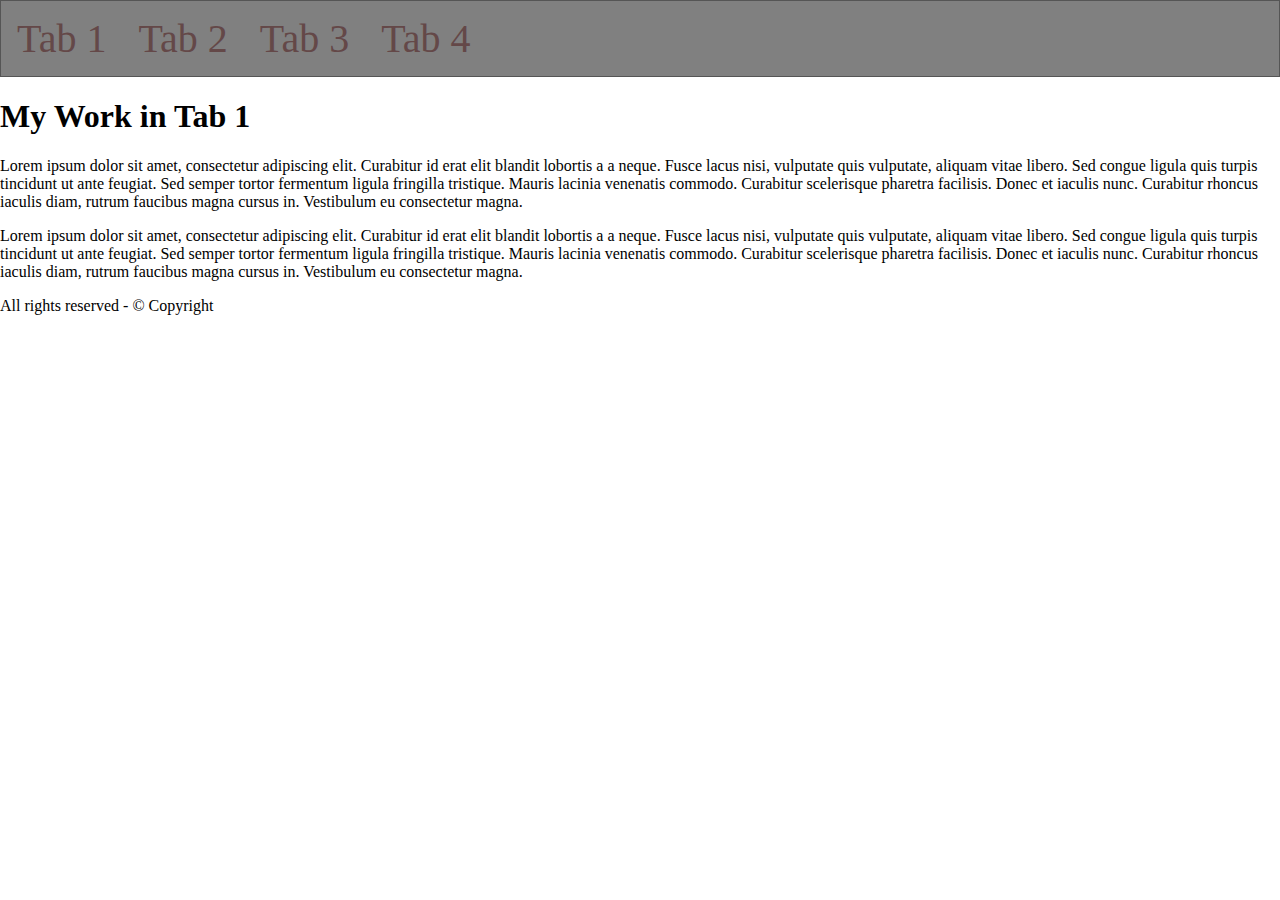
==== Standard Website/tab1.html @ 2c568944 "Add files via upload" ====
<!DOCTYPE html>
<!--Defines the coding language used-->
<html lang="en">
    <!--Defines what speaking/reading language used, in this case english-->
<head>
    <title>Tab 1</title>
    <!-- The title of the website, used on the tab-->
    <meta charset="utf-8" />
    <!--Defines what characters can be used on the website-->
    <link href="navigation.css" rel="stylesheet" type="text/css" />
    <!-- Allows the site to take code from navigation.css and use it here-->
</head>
<body class="bodystyling">
    <nav class="mainmenu">
        <ul class="navbar">
            <li><a href="tab1.html">Tab 1</a></li>
            <li><a href="tab2.html">Tab 2</a></li>
            <li><a href="tab3.html">Tab 3</a></li>
            <li><a href="tab4.html">Tab 4</a></li>
        </ul>
        <!--This is an unordered list (no numbers)-->
    </nav>
    <!--nav helps organise lists that have clickable links, it's specifically made to be used for navigation menus-->
<header class="header">
        <h1>My Work in Tab 1</h1>
</header>
<div class="wrapper">
<p> Lorem ipsum dolor sit amet, consectetur adipiscing elit. Curabitur 
id erat elit blandit lobortis a a neque. Fusce lacus nisi, vulputate 
quis vulputate, aliquam vitae libero. Sed congue ligula quis turpis 
tincidunt ut ante feugiat. Sed semper tortor fermentum ligula fringilla 
tristique. Mauris lacinia venenatis commodo. Curabitur scelerisque 
pharetra facilisis. Donec et iaculis nunc. Curabitur rhoncus iaculis 
diam, rutrum faucibus magna cursus in. Vestibulum eu consectetur magna. 
</p>
 <p> Lorem ipsum dolor sit amet, consectetur adipiscing elit. Curabitur 
id erat elit blandit lobortis a a neque. Fusce lacus nisi, vulputate 
quis vulputate, aliquam vitae libero. Sed congue ligula quis turpis 
tincidunt ut ante feugiat. Sed semper tortor fermentum ligula fringilla 
tristique. Mauris lacinia venenatis commodo. Curabitur scelerisque 
pharetra facilisis. Donec et iaculis nunc. Curabitur rhoncus iaculis 
diam, rutrum faucibus magna cursus in. Vestibulum eu consectetur magna. 
</p>
<!--The p tag is just text, but this specifically is placeholder text that is in latin-->
</div>
<!-- Only one div, but header does about the same thing so you can say 2
Divs can be sorted in whichever way you want and act as sort of a group upp for text and images, you can have different types of text and sort them with one line of code instead of doing it all seperatively-->
 <footer class="footer">
 <p>All rights reserved - &#169; Copyright</p>
 <!--&#169 is the copyright symbol-->
 </footer>
</body>
<!--All the classes are different css scripts-->
</html>
---- Standard Website/navigation.css ----
body{
    margin: 0;
    padding: 0;
}
.navbar {
    list-style-type: none;
    margin: 0;
    padding: 0;
    background-color: gray;
    width: 100;
    overflow: hidden;
    border: 1px solid#555;
}
.navbar li {
    float: left;
    /*Makes the list go into the left corner*/
    text-align: center;
    /*makes the text centered from the float point (which is now left)*/
}
.navbar a {
    display:block;
    color: rgb(100, 72, 72);
    padding: 14px 16px;
    text-decoration: none;
    font-size: 40px;
    /*this all makes the clickable text turn into clickable blocks*/
}

.navbar li a:hover{
background-color: rgb(0, 0, 0);
color: rgb(236, 208, 208);
/*background colour is the colour of the boxes, while color is the colour of the text*/
}

.bodystyling{
    background-image: url(https://media.istockphoto.com/vectors/blurred-gradiant-mesh-background-vector-id1126426945?k=20&m=1126426945&s=612x612&w=0&h=fqeV9K-dM8C-uQU-tq2QYlRVCMzLY0zUhTDoeXc7uC4=);
    background-size: cover;
    background-repeat: no-repeat;
    
}

.bodystyling2{
    background-image: url(https://cdn.natmat.se/content/shopimages/large/93045-209712440000008917.jpg);
    background-size: 60%;
    background-repeat: no-repeat;
    background-position: top;
}

.bodystyling3{
    background-image: url(https://c.tenor.com/ynpNT3owqZwAAAAC/flashbang.gif);
    background-size: cover;
    background-repeat: no-repeat;
    background-position: top;
}

.bodystyling4{
    background-image: url(https://www.citygross.se/images/products/1006485_2020-03-09.jpg);
    background-size: cover;
    background-repeat: no-repeat;
    background-position: top;
}
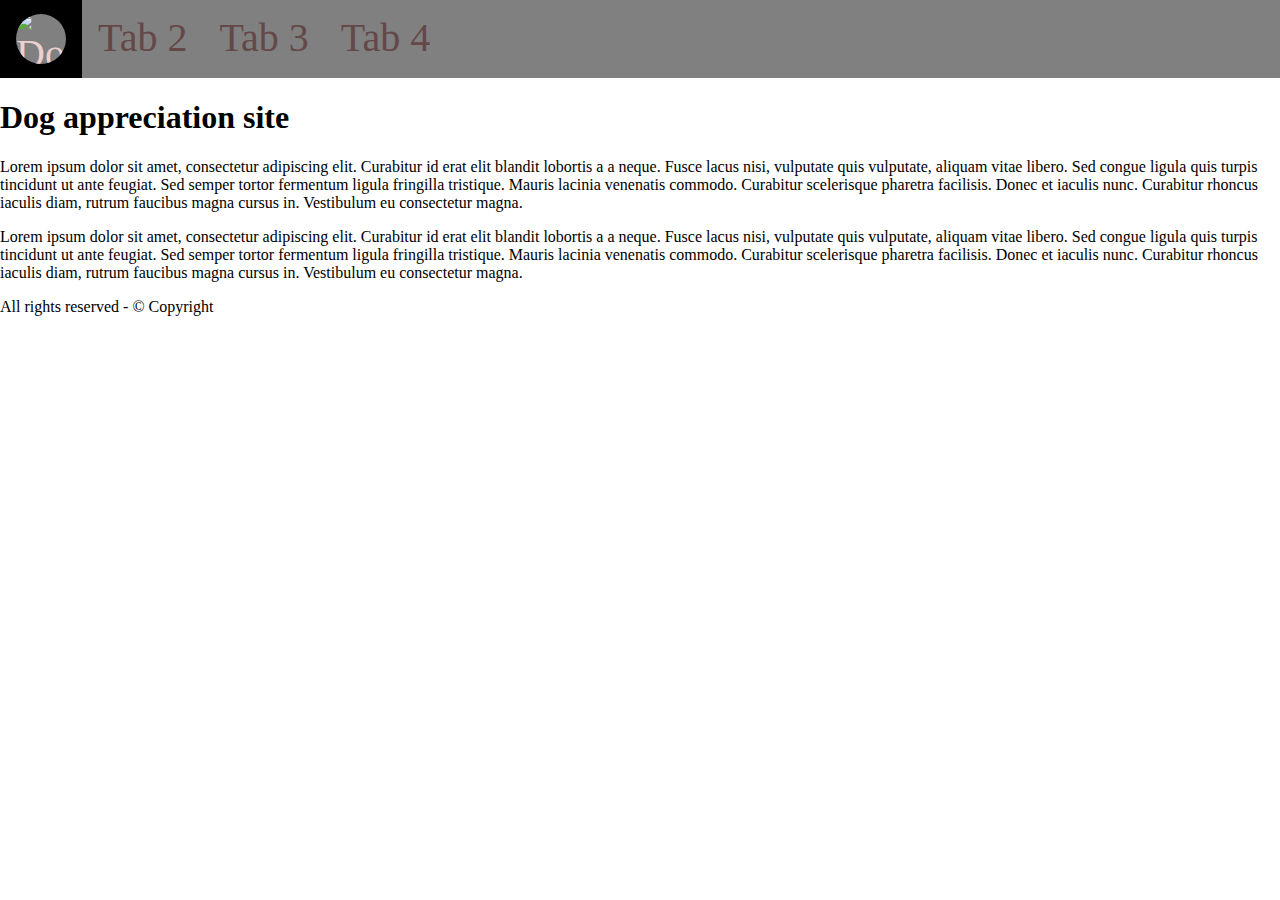
==== commit f8fd5281: "Update tab1.html" ====
--- a/Standard Website/tab1.html
+++ b/Standard Website/tab1.html
@@ -12,17 +12,31 @@
 </head>
 <body class="bodystyling">
     <nav class="mainmenu">
+       
         <ul class="navbar">
-            <li><a href="tab1.html">Tab 1</a></li>
+
+            <li><a class="navbar" href="tab1.html">
+        <div class="logoimage">
+            <img 
+             src="https://cdn.discordapp.com/attachments/509375219476070417/968093914433224704/96-961659_stan-dog-head-png.png" 
+            alt="Dog" 
+            class="navbar" width="50" height="50"
+            >
+        </div>
+</a> </li>
             <li><a href="tab2.html">Tab 2</a></li>
             <li><a href="tab3.html">Tab 3</a></li>
             <li><a href="tab4.html">Tab 4</a></li>
         </ul>
-        <!--This is an unordered list (no numbers)-->
+        <!--This is an unordered list (no numbers)--> 
+        
     </nav>
     <!--nav helps organise lists that have clickable links, it's specifically made to be used for navigation menus-->
-<header class="header">
-        <h1>My Work in Tab 1</h1>
+
+  
+
+    <header class="header">
+        <h1>Dog appreciation site</h1>
 </header>
 <div class="wrapper">
 <p> Lorem ipsum dolor sit amet, consectetur adipiscing elit. Curabitur 
@@ -51,4 +65,4 @@
  </footer>
 </body>
 <!--All the classes are different css scripts-->
-</html>+</html>
--- a/Standard Website/navigation.css
+++ b/Standard Website/navigation.css
@@ -9,7 +9,7 @@
     background-color: gray;
     width: 100;
     overflow: hidden;
-    border: 1px solid#555;
+    border: 0px solid#555;
 }
 .navbar li {
     float: left;
@@ -31,6 +31,13 @@
 color: rgb(236, 208, 208);
 /*background colour is the colour of the boxes, while color is the colour of the text*/
 }
+
+.logoimage {
+        width: 50px;
+        height: 50px;
+        border-radius: 50%;
+        overflow: hidden;
+  }
 
 .bodystyling{
     background-image: url(https://media.istockphoto.com/vectors/blurred-gradiant-mesh-background-vector-id1126426945?k=20&m=1126426945&s=612x612&w=0&h=fqeV9K-dM8C-uQU-tq2QYlRVCMzLY0zUhTDoeXc7uC4=);
@@ -58,4 +65,4 @@
     background-size: cover;
     background-repeat: no-repeat;
     background-position: top;
-}+}
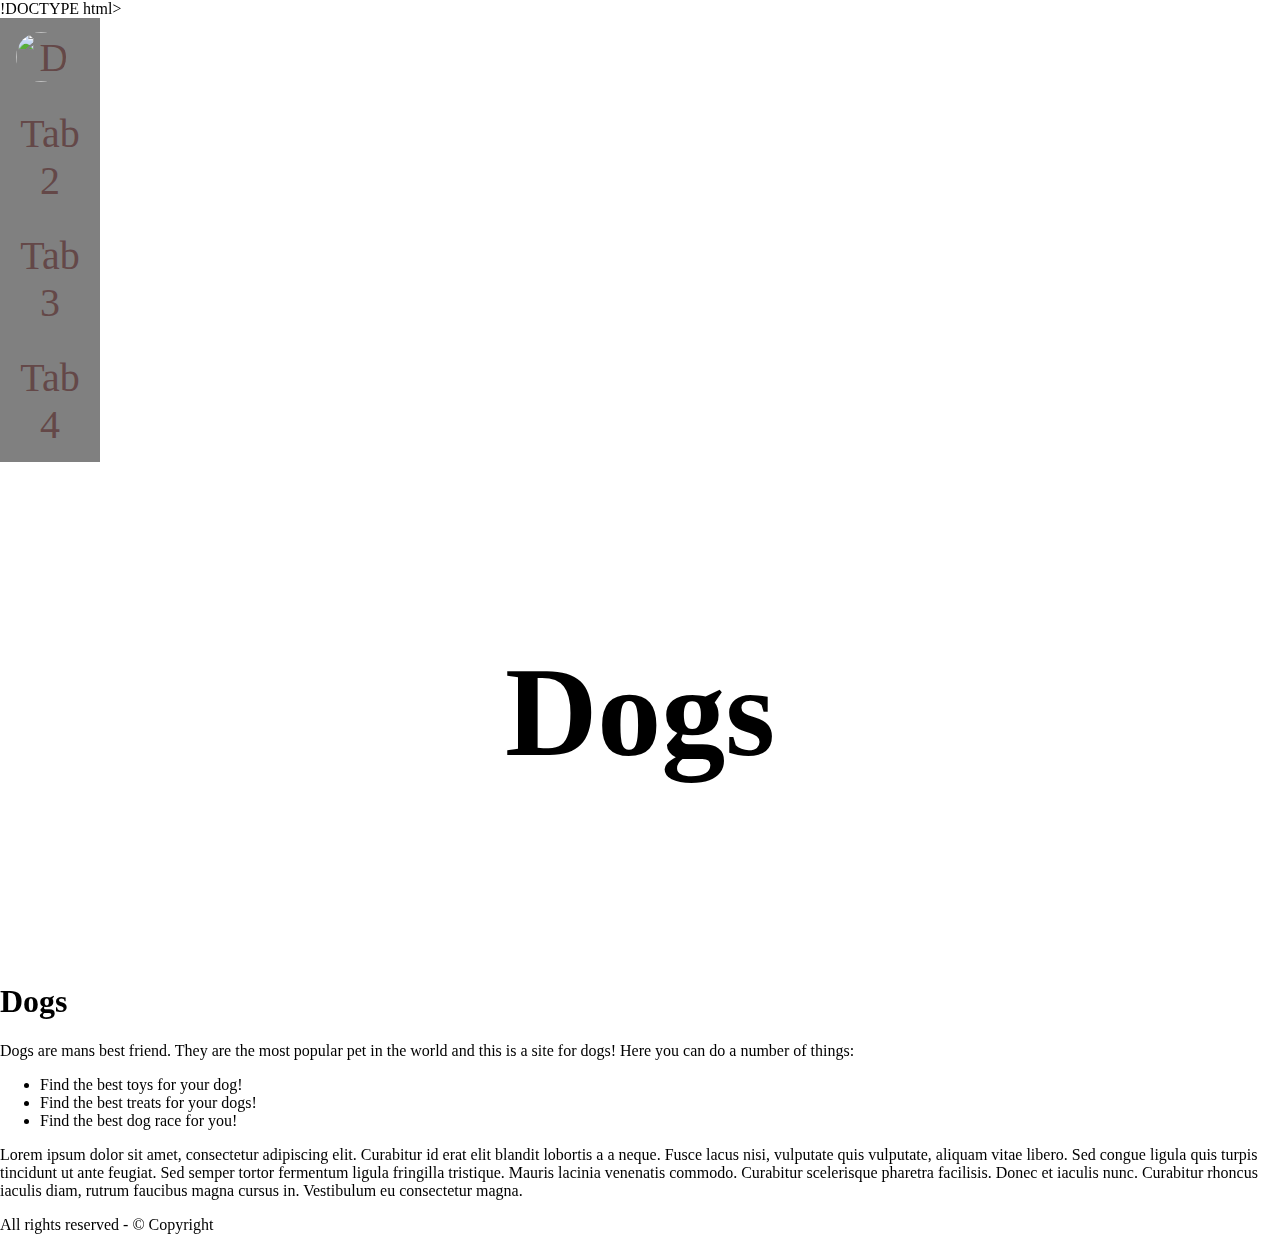
==== commit 0bd6a5ca: "Update tab1.html" ====
--- a/Standard Website/tab1.html
+++ b/Standard Website/tab1.html
@@ -1,9 +1,9 @@
-<!DOCTYPE html>
+!DOCTYPE html>
 <!--Defines the coding language used-->
 <html lang="en">
     <!--Defines what speaking/reading language used, in this case english-->
 <head>
-    <title>Tab 1</title>
+    <title>Dog appreciation site</title>
     <!-- The title of the website, used on the tab-->
     <meta charset="utf-8" />
     <!--Defines what characters can be used on the website-->
@@ -36,17 +36,21 @@
   
 
     <header class="header">
-        <h1>Dog appreciation site</h1>
+        <div class="image-container">
+            <div class="text">Dogs</div>
+        </div>
+        <h1>Dogs</h1>
 </header>
 <div class="wrapper">
-<p> Lorem ipsum dolor sit amet, consectetur adipiscing elit. Curabitur 
-id erat elit blandit lobortis a a neque. Fusce lacus nisi, vulputate 
-quis vulputate, aliquam vitae libero. Sed congue ligula quis turpis 
-tincidunt ut ante feugiat. Sed semper tortor fermentum ligula fringilla 
-tristique. Mauris lacinia venenatis commodo. Curabitur scelerisque 
-pharetra facilisis. Donec et iaculis nunc. Curabitur rhoncus iaculis 
-diam, rutrum faucibus magna cursus in. Vestibulum eu consectetur magna. 
+<p> Dogs are mans best friend. They are the most popular pet in the world and this is a site for dogs! 
+    Here you can do a number of things:
 </p>
+
+<ul>
+    <li>Find the best toys for your dog!</li>
+    <li>Find the best treats for your dogs!</li>
+    <li>Find the best dog race for you!</li>
+</ul>
  <p> Lorem ipsum dolor sit amet, consectetur adipiscing elit. Curabitur 
 id erat elit blandit lobortis a a neque. Fusce lacus nisi, vulputate 
 quis vulputate, aliquam vitae libero. Sed congue ligula quis turpis 
--- a/Standard Website/navigation.css
+++ b/Standard Website/navigation.css
@@ -39,10 +39,50 @@
         overflow: hidden;
   }
 
+
+
+.parallax {
+    /* The image used */
+    background-image: url("https://static01.nyt.com/images/2022/05/10/science/28DOGS-BEHAVIOR1/28DOGS-BEHAVIOR1-videoSixteenByNine3000.jpg");
+  
+    min-height: 500px;
+  
+    /* Create the parallax scrolling effect */
+    background-attachment: fixed;
+    background-position: center;
+    background-repeat: no-repeat;
+    background-size: cover;
+
+  }
+
+  .image-container {
+        background-image: url("https://www.pawesome.net/wp-content/uploads/2020/05/dog-breeds-collage1.jpg");
+        background-size: cover;
+        position: relative; /* Needed to position the cutout text in the middle of the image */
+        height: 500px; /* Some height */
+  }
+  
+  .text {
+    background-color: rgb(255, 255, 255);
+    color: rgb(0, 0, 0);
+    font-size: 10vw; /* Responsive font size */
+    font-weight: bold;
+    margin: 0 auto; /* Center the text container */
+    padding: 10px;
+    width: 50%;
+    text-align: center; /* Center text */
+    position: absolute; /* Position text */
+    top: 50%; /* Position text in the middle */
+    left: 50%; /* Position text in the middle */
+    transform: translate(-50%, -50%); /* Position text in the middle */
+    mix-blend-mode: screen; /* This makes the cutout text possible */
+    background-attachment: fixed;
+  }
+  
+
 .bodystyling{
-    background-image: url(https://media.istockphoto.com/vectors/blurred-gradiant-mesh-background-vector-id1126426945?k=20&m=1126426945&s=612x612&w=0&h=fqeV9K-dM8C-uQU-tq2QYlRVCMzLY0zUhTDoeXc7uC4=);
+    background-image: url(https://media.istockphoto.com/photos/white-paper-background-picture-id1040425512?b=1&k=20&m=1040425512&s=170667a&w=0&h=mo6rWtHjzwQCJuwcBjRBzPuSzvZ-iDWqpAHDDrXETOg=);
     background-size: cover;
-    background-repeat: no-repeat;
     
 }
 
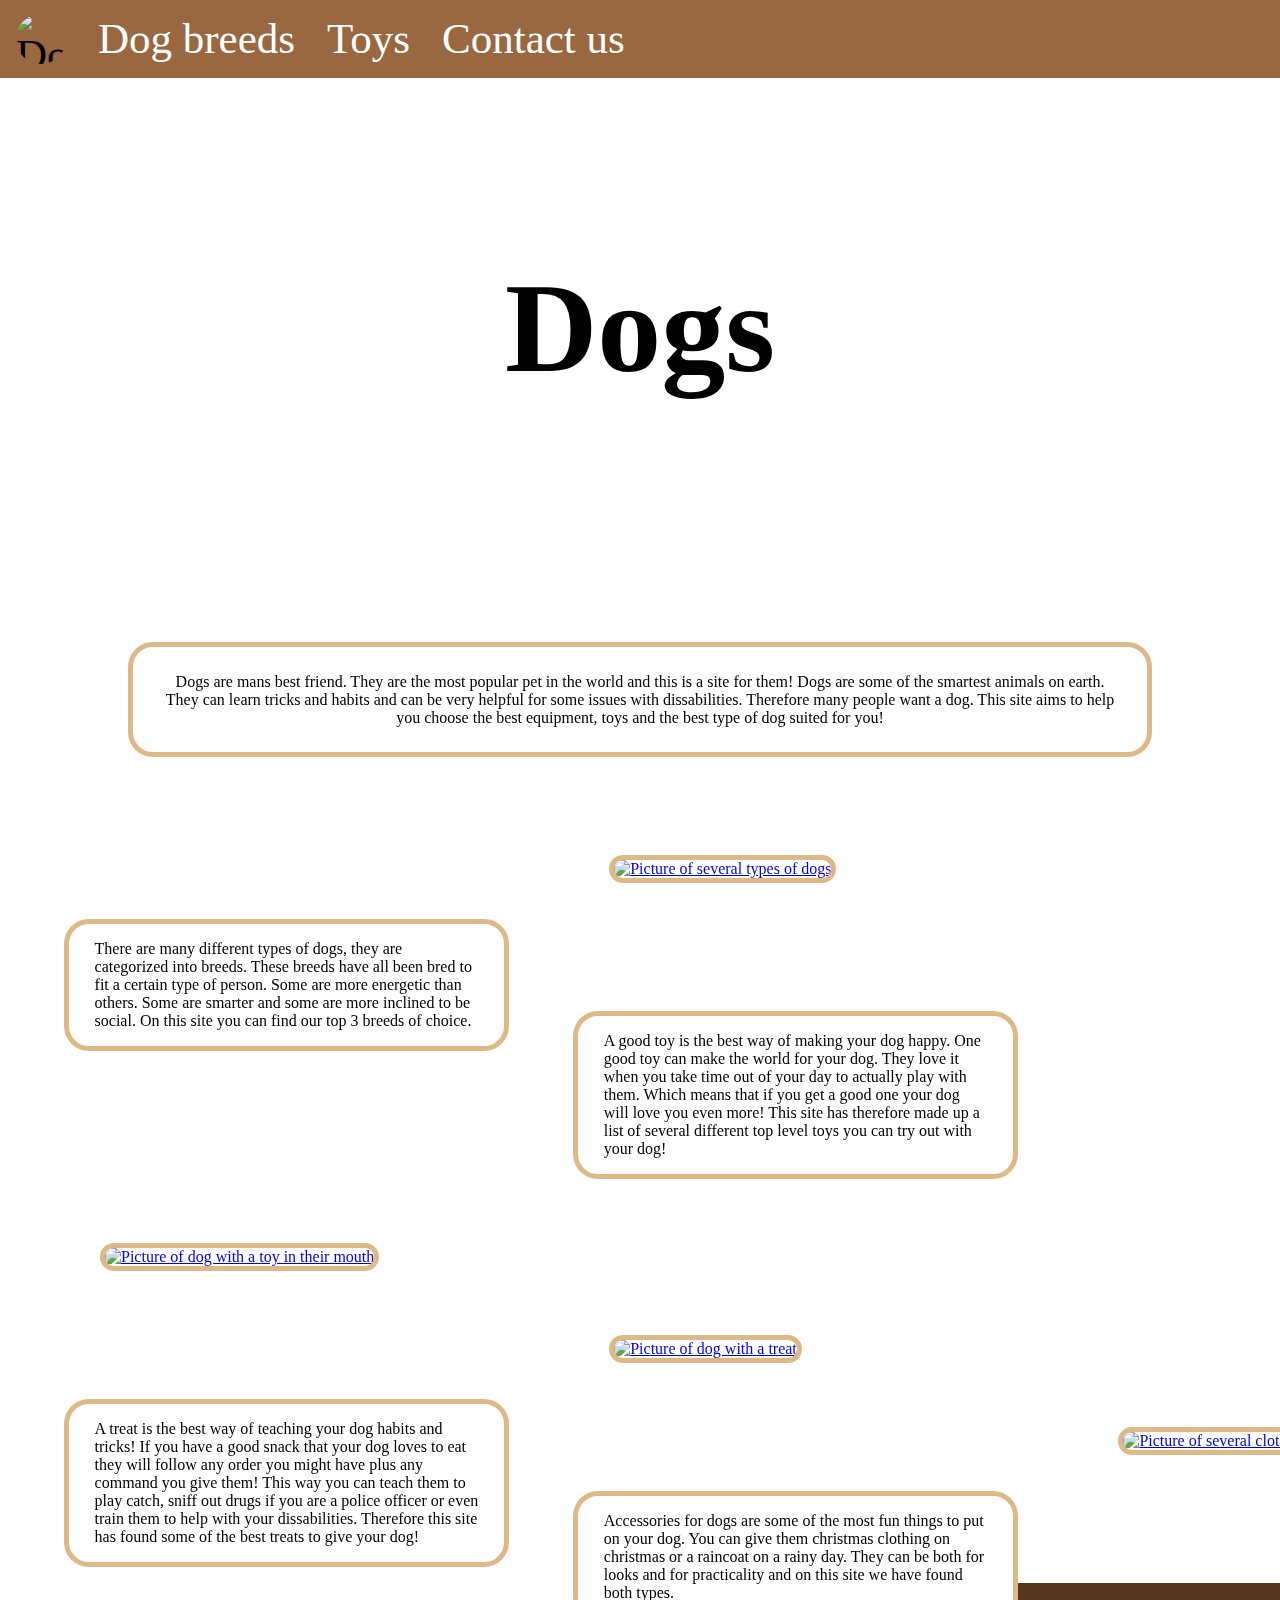
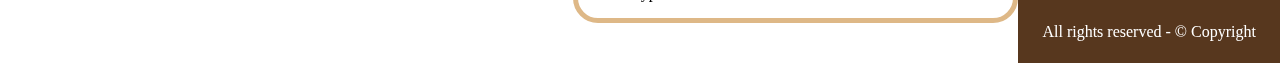
==== commit c2bb997f: "Update tab1.html" ====
--- a/Standard Website/tab1.html
+++ b/Standard Website/tab1.html
@@ -1,4 +1,4 @@
-!DOCTYPE html>
+<!DOCTYPE html>
 <!--Defines the coding language used-->
 <html lang="en">
     <!--Defines what speaking/reading language used, in this case english-->
@@ -24,9 +24,9 @@
             >
         </div>
 </a> </li>
-            <li><a href="tab2.html">Tab 2</a></li>
-            <li><a href="tab3.html">Tab 3</a></li>
-            <li><a href="tab4.html">Tab 4</a></li>
+            <li><a href="tab3.html">Dog breeds</a></li>
+            <li><a href="tab2.html">Toys</a></li>
+            <li><a href="tab4.html">Contact us</a></li>
         </ul>
         <!--This is an unordered list (no numbers)--> 
         
@@ -39,34 +39,92 @@
         <div class="image-container">
             <div class="text">Dogs</div>
         </div>
-        <h1>Dogs</h1>
+
 </header>
 <div class="wrapper">
-<p> Dogs are mans best friend. They are the most popular pet in the world and this is a site for dogs! 
-    Here you can do a number of things:
+   
+        
+<p class="centered"> Dogs are mans best friend. They are the most popular pet in the 
+    world and this is a site for them! Dogs are some of the smartest
+    animals on earth. They can learn tricks and habits and can be 
+    very helpful for some issues with dissabilities. Therefore many people want a dog.
+    This site aims to help you choose the best equipment, toys and the best type of dog suited for you!
 </p>
 
-<ul>
-    <li>Find the best toys for your dog!</li>
-    <li>Find the best treats for your dogs!</li>
-    <li>Find the best dog race for you!</li>
-</ul>
- <p> Lorem ipsum dolor sit amet, consectetur adipiscing elit. Curabitur 
-id erat elit blandit lobortis a a neque. Fusce lacus nisi, vulputate 
-quis vulputate, aliquam vitae libero. Sed congue ligula quis turpis 
-tincidunt ut ante feugiat. Sed semper tortor fermentum ligula fringilla 
-tristique. Mauris lacinia venenatis commodo. Curabitur scelerisque 
-pharetra facilisis. Donec et iaculis nunc. Curabitur rhoncus iaculis 
-diam, rutrum faucibus magna cursus in. Vestibulum eu consectetur magna. 
+<br>    
+
+ <div class="normalized">
+<p>
+    There are many different types of dogs, they are categorized into breeds. These breeds have 
+    all been bred to fit a certain type of person. Some are more energetic than others. 
+    Some are smarter and some are more inclined to be social.
+     On this site you can find our top 3 breeds of choice.
 </p>
-<!--The p tag is just text, but this specifically is placeholder text that is in latin-->
+ </div>
+ <div>
+     <a href="tab3.html"><img src="https://www.cesarsway.com/wp-content/uploads/2017/06/What%E2%80%99s-in-a-breed.jpg" 
+     alt="Picture of several types of dogs"
+     class="related-image">
+    </a>
 </div>
+</div>
+
+<div class="normalized">
+    <p>
+        A good toy is the best way of making your dog happy. One good toy
+        can make the world for your dog. They love it when you take time 
+        out of your day to actually play with them. Which means that 
+        if you get a good one your dog will love you even more! This site
+        has therefore made up a list of several different top level toys you
+        can try out with your dog!
+    </p>
+     </div>
+     <div>
+         <a href="tab2.html"><img src="http://cdn.akc.org/akccontentimages/AKC_Health_Microsite/FDGZmicro_20150424GettyImages_104260223_MAIN.jpg" 
+         alt="Picture of dog with a toy in their mouth"
+         class="related-image"></a>
+    </div>
+    </div>
+
+    <div class="normalized">
+        <p>
+            A treat is the best way of teaching your dog habits and tricks!
+            If you have a good snack that your dog loves to eat they will follow
+            any order you might have plus any command you give them! This way
+            you can teach them to play catch, sniff out drugs if you are a police officer 
+            or even train them to help with your dissabilities. Therefore this site has found 
+            some of the best treats to give your dog!
+        </p>
+         </div>
+         <div>
+             <a href="tab2.html"><img src="https://www.hepper.com/wp-content/uploads/2020/12/a-Labrador-dog-getting-heart-shaped-cookie-treat_Maya-Shustov_Shutterstock.jpg" 
+             alt="Picture of dog with a treat"
+             class="related-image"></a>
+        </div>
+        </div>
+
+        <div class="normalized">
+            <p>
+                Accessories for dogs are some of the most fun things to put on your dog.
+                You can give them christmas clothing on christmas or a raincoat on a rainy day.
+                They can be both for looks and for practicality and on this site we have found both types.
+            </p>
+             </div>
+             <div>
+                 <a href="tab2.html"><img src="https://media.istockphoto.com/photos/group-of-chihuahuas-dressed-wearing-glasses-and-bow-ties-picture-id508260842?k=20&m=508260842&s=612x612&w=0&h=u_PWLhn4lLBmVYLqLypKXQ0yuNi9sZcjn14Zq25zUSE=" 
+                 alt="Picture of several clothed upp dogs"
+                 class="related-image"></a>
+            </div>
+            </div>
+    
+    <footer class="footer">
+        All rights reserved - &#169; Copyright
+    </footer>
+
 <!-- Only one div, but header does about the same thing so you can say 2
-Divs can be sorted in whichever way you want and act as sort of a group upp for text and images, you can have different types of text and sort them with one line of code instead of doing it all seperatively-->
- <footer class="footer">
- <p>All rights reserved - &#169; Copyright</p>
- <!--&#169 is the copyright symbol-->
- </footer>
+Divs can be sorted in whichever way you want and act as sort of a group upp for
+ text and images, you can have different types of text and sort them with one line 
+ of code instead of doing it all seperatively-->
 </body>
 <!--All the classes are different css scripts-->
 </html>
--- a/Standard Website/navigation.css
+++ b/Standard Website/navigation.css
@@ -2,45 +2,60 @@
     margin: 0;
     padding: 0;
 }
-.navbar {
-    list-style-type: none;
-    margin: 0;
-    padding: 0;
-    background-color: gray;
-    width: 100;
-    overflow: hidden;
-    border: 0px solid#555;
-}
-.navbar li {
-    float: left;
-    /*Makes the list go into the left corner*/
+
+
+
+.normalized {
+    padding-left: 2%;
+    padding-right: 2%;
+    margin-left: 5%;
+    margin-top: 10%;
+    width: 30%;
+    float:left;
+    border: 5px solid burlywood;
+    background-color: white;
+    border-radius: 25px;
+}
+.related-image {
+    left: 100px;
+    width: 40%;
+    position: relative;
+    margin-top: 5%;
+    border: 5px solid burlywood;
+    border-radius: 25px;
+}
+.normalized-right {
+    width: 100px;
+    float: right;
+    padding: 8px;;
+}
+
+.coloured-border{
+    border: 5px solid burlywood;
+    border-radius: 25px;
+}
+
+.centered {
     text-align: center;
-    /*makes the text centered from the float point (which is now left)*/
-}
-.navbar a {
-    display:block;
-    color: rgb(100, 72, 72);
-    padding: 14px 16px;
-    text-decoration: none;
-    font-size: 40px;
-    /*this all makes the clickable text turn into clickable blocks*/
-}
-
-.navbar li a:hover{
-background-color: rgb(0, 0, 0);
-color: rgb(236, 208, 208);
-/*background colour is the colour of the boxes, while color is the colour of the text*/
-}
-
-.logoimage {
-        width: 50px;
-        height: 50px;
-        border-radius: 50%;
-        overflow: hidden;
-  }
-
-
-
+    margin-left: 10%;
+    margin-right: 10%;
+    margin-top: 5%;
+    padding: 2%;
+    border: 5px solid burlywood;
+    background-color: white;
+    border-radius: 25px;
+}
+
+.centeredtitle {
+    text-align: center;
+    margin-left: 35%;
+    margin-right: 35%;
+    margin-top: 5%;
+    padding: 2%;
+    border: 5px solid burlywood;
+    background-color: white;
+    border-radius: 25px;
+}
 .parallax {
     /* The image used */
     background-image: url("https://static01.nyt.com/images/2022/05/10/science/28DOGS-BEHAVIOR1/28DOGS-BEHAVIOR1-videoSixteenByNine3000.jpg");
@@ -55,13 +70,55 @@
 
   }
 
+  .centeredimage1 {
+    background-image: url("https://www.mundoperros.es/wp-content/uploads/2019/03/tres-labradores-de-color-negro-sentados-en-un-puente.jpg");
+    background-size: cover;
+    height: 500px;
+    border: burlywood solid 5px;
+    border-radius: 2px;
+    margin-top: 5%;
+  }
+
+  .centeredimage2 {
+    background-image: url("https://www.zooplus.co.uk/magazine/wp-content/uploads/2018/07/american-cocker-spaniel-in-the-grass.jpeg");
+    background-size: cover;
+    height: 600px;
+    border: burlywood solid 5px;
+    border-radius: 2px;
+    margin-top: 5%;
+  }
+
+  .centeredimage3 {
+    background-image: url("https://marvel-b1-cdn.bc0a.com/f00000000052994/www.hillspet.com/content/dam/cp-sites/hills/hills-pet/en_us/exported/dog-breeds/images/tibetan-spaniel-lying-outside.jpg");
+    background-size: cover;
+    height: 600px;
+    border: burlywood solid 5px;
+    border-radius: 2px;
+    margin-top: 5%;
+    background-position: center;
+  }
+
   .image-container {
-        background-image: url("https://www.pawesome.net/wp-content/uploads/2020/05/dog-breeds-collage1.jpg");
+        background-image: url("https://static1.makeuseofimages.com/wordpress/wp-content/uploads/2013/05/puppy-dog-adoption-finder-cute-websites-featured.jpg?q=50&fit=contain&w=960&h=480&dpr=1.5");
         background-size: cover;
         position: relative; /* Needed to position the cutout text in the middle of the image */
         height: 500px; /* Some height */
   }
-  
+
+  .image-container2 {
+    background-image: url("https://i.chzbgr.com/full/8038240768/h94B602D1/3-yawning-dogs-gif");
+    background-size: cover;
+    position: relative; /* Needed to position the cutout text in the middle of the image */
+    height: 500px; /* Some height */
+  }
+
+  .image-container3 {
+    background-image: url("https://hips.hearstapps.com/hmg-prod.s3.amazonaws.com/images/indoor-dog-toys-1587002073.jpg?crop=1.00xw:0.751xh;0,0.161xh&resize=1200:*");
+    background-size: cover;
+    position: relative; /* Needed to position the cutout text in the middle of the image */
+    height: 500px; /* Some height */
+  }
+
   .text {
     background-color: rgb(255, 255, 255);
     color: rgb(0, 0, 0);
@@ -78,6 +135,18 @@
     mix-blend-mode: screen; /* This makes the cutout text possible */
     background-attachment: fixed;
   }
+
+
+  .footer {
+      margin-top: 10%;
+      padding-top: 40px;
+      text-align: center;
+      background-color: rgb(87, 55, 30);
+      width: 100;
+      height: 40px;
+      overflow: scroll;
+      color: white;
+  }
   
 
 .bodystyling{
@@ -87,22 +156,243 @@
 }
 
 .bodystyling2{
-    background-image: url(https://cdn.natmat.se/content/shopimages/large/93045-209712440000008917.jpg);
-    background-size: 60%;
-    background-repeat: no-repeat;
-    background-position: top;
+    background-image: url(https://media.istockphoto.com/photos/white-paper-background-picture-id1040425512?b=1&k=20&m=1040425512&s=170667a&w=0&h=mo6rWtHjzwQCJuwcBjRBzPuSzvZ-iDWqpAHDDrXETOg=);
+    background-size: cover
 }
 
 .bodystyling3{
-    background-image: url(https://c.tenor.com/ynpNT3owqZwAAAAC/flashbang.gif);
-    background-size: cover;
-    background-repeat: no-repeat;
-    background-position: top;
+    background-image: url(https://media.istockphoto.com/photos/white-paper-background-picture-id1040425512?b=1&k=20&m=1040425512&s=170667a&w=0&h=mo6rWtHjzwQCJuwcBjRBzPuSzvZ-iDWqpAHDDrXETOg=);
+    background-size: cover
 }
 
 .bodystyling4{
-    background-image: url(https://www.citygross.se/images/products/1006485_2020-03-09.jpg);
-    background-size: cover;
-    background-repeat: no-repeat;
-    background-position: top;
-}
+    background-image: url(https://media.istockphoto.com/photos/white-paper-background-picture-id1040425512?b=1&k=20&m=1040425512&s=170667a&w=0&h=mo6rWtHjzwQCJuwcBjRBzPuSzvZ-iDWqpAHDDrXETOg=);
+    background-size: cover
+}
+
+
+.items img {
+  border: 0px solid #ddd;
+  border-radius: 4px;
+  padding: 5px;
+  width: 150px;
+}
+
+.content {
+  width: 800px;
+  margin: 0 auto;
+}
+
+.category {
+ margin-bottom: 2em;
+}
+
+.items {
+  display: flex;
+  flex-direction: row;
+  justify-content: space-between;
+  margin: 0;
+  padding: 0
+}
+
+.items li {
+  list-style-type: none;
+  background-color: #fff;
+  padding: 16px;
+  border: burlywood solid 3px;
+  border-radius: 2px;
+}
+
+.items li img {
+  margin-bottom: 16px;
+}
+
+.item-link {
+  display: flex;
+  flex-direction: column;
+  justify-content: space-between;
+  height: 100%;
+}
+
+.item-link, 
+.item-link:active,
+.item-link:hover {
+  color: #000;
+  text-decoration: none;
+  border: none;
+}
+
+.item-name {
+  font-weight: bold;
+}
+
+.item-price {
+  float: right;
+}
+
+.logoimage {
+    width: 50px;
+    height: 50px;
+    border-radius: 50%;
+    overflow: hidden;
+}
+
+.navbar {
+    list-style-type: none;
+    margin: 0;
+    padding: 0;
+    background-color: rgb(153, 104, 64);
+    width: 100;
+    overflow: hidden;
+    border: 0px solid#555;
+}
+.navbar li {
+    float: left;
+    /*Makes the list go into the left corner*/
+    text-align: center;
+    /*makes the text centered from the float point (which is now left)*/
+}
+
+.navbar a {
+    display:block;
+    color: rgb(255, 255, 255);
+    padding: 14px 16px;
+    text-decoration: none;
+    font-size: 43px;
+    /*this all makes the clickable text turn into clickable blocks*/
+}
+
+.navbar li a:hover{
+color: rgb(0, 0, 0);
+/*background colour is the colour of the boxes, while color is the colour of the text*/
+}
+
+.socials body {
+    margin:0;
+    padding:0;
+    background:#ccc;
+    font-family: 'Roboto Condensed', sans-serif;
+  
+  }
+  
+  .socials ul {
+    position:absolute;
+    top:50%;
+    left:50%;
+    transform:translate(-50%, -50%);
+    display:flex;
+    margin:0;
+    padding:0;
+  }
+  
+  .socials ul li {
+    list-style:none;
+    margin:0 5px;
+  }
+  
+  .socials ul li a .fa {
+    font-size: 40px;
+    color: #262626;
+    line-height:80px;
+    transition: .5s;
+    padding-right: 14px;
+  }
+  
+  .socials ul li a span {
+    padding:0;
+    margin:0;
+    position:absolute;
+    top: 30px;
+    color: #262626;
+    letter-spacing: 4px;
+    transition: .5s;
+  }
+  
+  .socials ul li a {
+    text-decoration: none;
+    display:absolute;
+    display:block;
+    width:210px;
+    height:80px;
+    background: #fff;
+    text-align:left;
+    padding-left: 20px;
+    transform: rotate(-30deg) skew(25deg) translate(0,0);
+    transition:.5s;
+    box-shadow: -20px 20px 10px rgba(0,0,0,.5);
+  }
+  .socials ul li a:before {
+    content: '';
+    position: absolute;
+    top:10px;
+    left:-20px;
+    height:100%;
+    width:20px;
+    background: #b1b1b1;
+    transform: .5s;
+    transform: rotate(0deg) skewY(-45deg);
+  }
+  .socials ul li a:after {
+    content: '';
+    position: absolute;
+    bottom:-20px;
+    left:-10px;
+    height:20px;
+    width:100%;
+    background: #b1b1b1;
+    transform: .5s;
+    transform: rotate(0deg) skewX(-45deg);
+  }
+  
+  .socials ul li a:hover {
+    transform: rotate(-30deg) skew(25deg) translate(20px,-15px);
+    box-shadow: -50px 50px 50px rgba(0,0,0,.5);
+  }
+  
+  .socials ul li:hover .fa {
+    color:#fff;
+  }
+  
+  .socials ul li:hover span {
+    color:#fff;
+  }
+  
+  .socials ul li:hover:nth-child(1) a{
+    background: #3b5998;
+  }
+  .socials ul li:hover:nth-child(1) a:before{
+    background: #365492;
+  }
+  .socials ul li:hover:nth-child(1) a:after{
+    background: #4a69ad;
+  }
+  
+  .socials ul li:hover:nth-child(2) a{
+    background: #00aced;
+  }
+  .socials ul li:hover:nth-child(2) a:before{
+    background: #097aa5;
+  }
+  .socials ul li:hover:nth-child(2) a:after{
+    background: #53b9e0;
+  }
+  
+  .socials ul li:hover:nth-child(3) a{
+    background: #dd4b39;
+  }
+  .socials ul li:hover:nth-child(3) a:before{
+    background: #b33a2b;
+  }
+  .socials ul li:hover:nth-child(3) a:after{
+    background: #e66a5a;
+  }
+  
+  .socials ul li:hover:nth-child(4) a{
+    background: #e4405f;
+  }
+  .socials ul li:hover:nth-child(4) a:before{
+    background: #d81c3f;
+  }
+  .socials ul li:hover:nth-child(4) a:after{
+    background: #e46880;
+  }
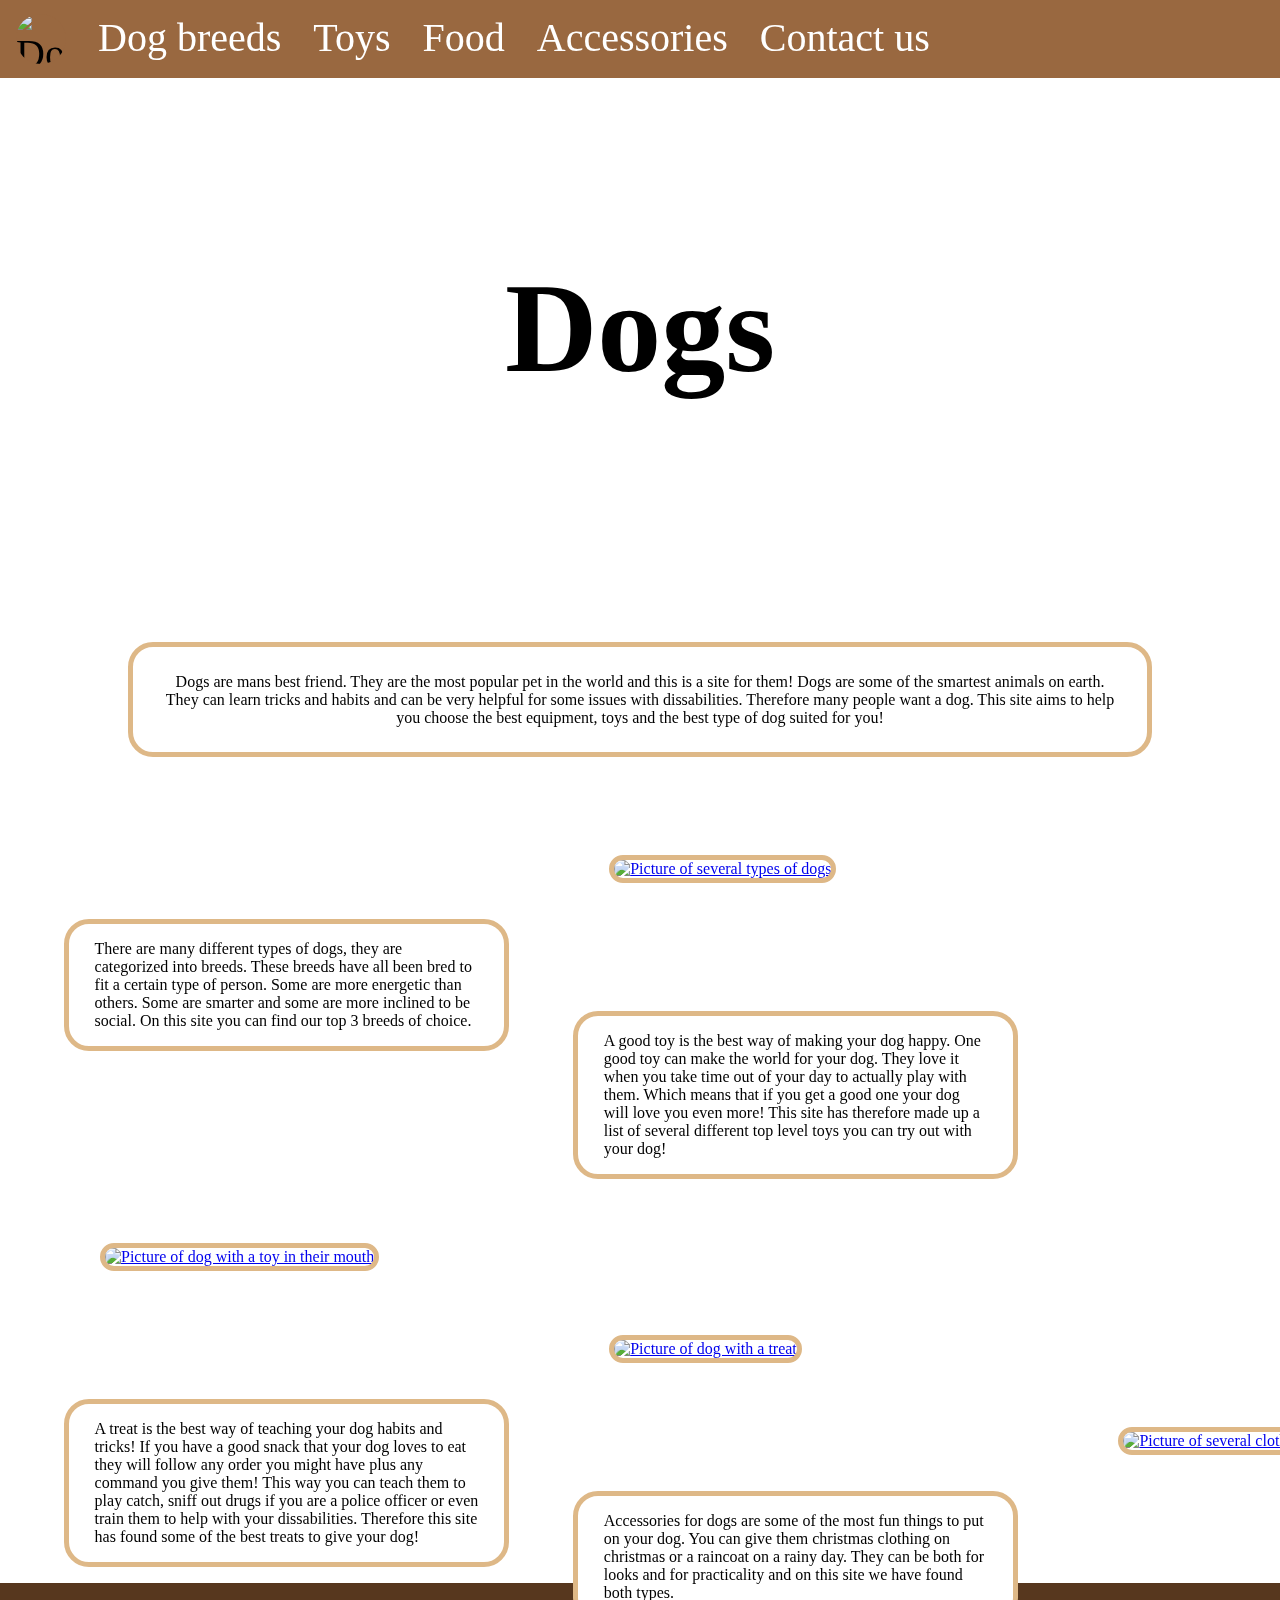
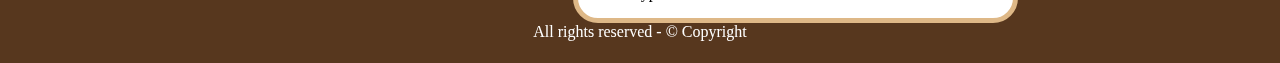
==== commit 999856e0: "Update tab1.html" ====
--- a/Standard Website/tab1.html
+++ b/Standard Website/tab1.html
@@ -1,31 +1,31 @@
 <!DOCTYPE html>
-<!--Defines the coding language used-->
 <html lang="en">
-    <!--Defines what speaking/reading language used, in this case english-->
-<head>
-    <title>Dog appreciation site</title>
-    <!-- The title of the website, used on the tab-->
+  <head>
+    <title>Tab 2</title>
     <meta charset="utf-8" />
-    <!--Defines what characters can be used on the website-->
+    <meta name="viewport"/>
     <link href="navigation.css" rel="stylesheet" type="text/css" />
-    <!-- Allows the site to take code from navigation.css and use it here-->
-</head>
-<body class="bodystyling">
+  </head>
+  <body class="bodystyling2">
     <nav class="mainmenu">
        
         <ul class="navbar">
 
-            <li><a class="navbar" href="tab1.html">
-        <div class="logoimage">
-            <img 
-             src="https://cdn.discordapp.com/attachments/509375219476070417/968093914433224704/96-961659_stan-dog-head-png.png" 
-            alt="Dog" 
-            class="navbar" width="50" height="50"
-            >
-        </div>
-</a> </li>
+            <li>
+                <a class="navbar" href="tab1.html">
+                    <div class="logoimage">
+                        <img 
+                        src="https://cdn.discordapp.com/attachments/509375219476070417/968093914433224704/96-961659_stan-dog-head-png.png" 
+                        alt="Dog" 
+                        class="navbar" width="50" height="50"
+                        >
+                    </div>
+                </a> 
+            </li>
             <li><a href="tab3.html">Dog breeds</a></li>
             <li><a href="tab2.html">Toys</a></li>
+            <li><a href="tab5.html">Food</a></li>
+            <li><a href="tab6.html">Accessories</a></li>
             <li><a href="tab4.html">Contact us</a></li>
         </ul>
         <!--This is an unordered list (no numbers)--> 
@@ -99,7 +99,8 @@
          <div>
              <a href="tab2.html"><img src="https://www.hepper.com/wp-content/uploads/2020/12/a-Labrador-dog-getting-heart-shaped-cookie-treat_Maya-Shustov_Shutterstock.jpg" 
              alt="Picture of dog with a treat"
-             class="related-image"></a>
+             class="related-image"
+             height="250px"></a>
         </div>
         </div>
 
--- a/Standard Website/navigation.css
+++ b/Standard Website/navigation.css
@@ -114,6 +114,20 @@
 
   .image-container3 {
     background-image: url("https://hips.hearstapps.com/hmg-prod.s3.amazonaws.com/images/indoor-dog-toys-1587002073.jpg?crop=1.00xw:0.751xh;0,0.161xh&resize=1200:*");
+    background-size: cover;
+    position: relative; /* Needed to position the cutout text in the middle of the image */
+    height: 500px; /* Some height */
+  }
+
+  .image-container4 {
+    background-image: url("https://www.aspca.org/sites/default/files/apcc_people-foods-to-avoid_main-image.jpg");
+    background-size: cover;
+    position: relative; /* Needed to position the cutout text in the middle of the image */
+    height: 500px; /* Some height */
+  }
+
+  .image-container5 {
+    background-image: url("https://www.burnhills.com/images/weatherbeeta-parka-1200d-deluxe-dog-coat-olive-tweed-print-p5312-15281_zoom.jpg");
     background-size: cover;
     position: relative; /* Needed to position the cutout text in the middle of the image */
     height: 500px; /* Some height */
@@ -137,14 +151,13 @@
   }
 
 
-  .footer {
+.footer {
       margin-top: 10%;
       padding-top: 40px;
       text-align: center;
       background-color: rgb(87, 55, 30);
       width: 100;
       height: 40px;
-      overflow: scroll;
       color: white;
   }
   
@@ -258,7 +271,7 @@
     color: rgb(255, 255, 255);
     padding: 14px 16px;
     text-decoration: none;
-    font-size: 43px;
+    font-size: 40px;
     /*this all makes the clickable text turn into clickable blocks*/
 }
 
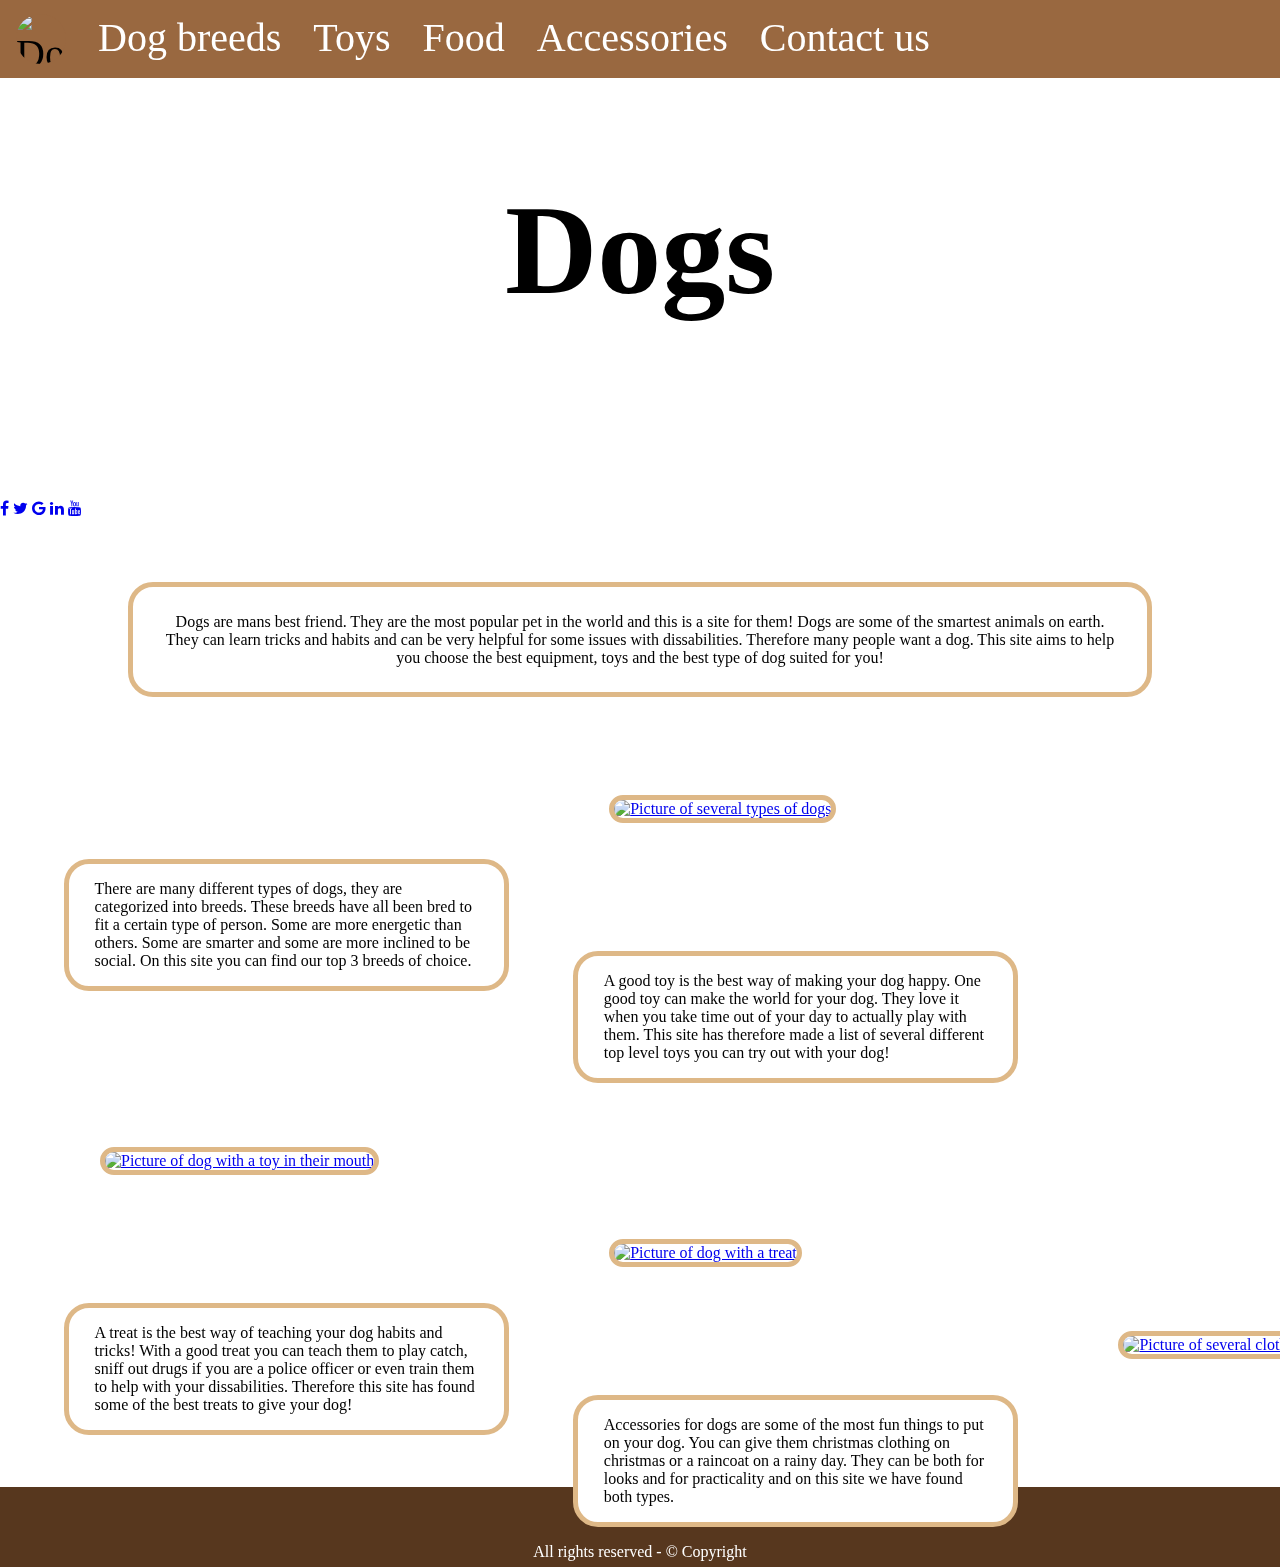
==== commit cb50f2c5: "Update tab1.html" ====
--- a/Standard Website/tab1.html
+++ b/Standard Website/tab1.html
@@ -5,9 +5,19 @@
     <meta charset="utf-8" />
     <meta name="viewport"/>
     <link href="navigation.css" rel="stylesheet" type="text/css" />
+    <link rel="stylesheet" href="https://cdnjs.cloudflare.com/ajax/libs/font-awesome/4.7.0/css/font-awesome.min.css">
   </head>
-  <body class="bodystyling2">
-    <nav class="mainmenu">
+  <body class="bodystyling">
+      <div class="wrapper">
+    
+    <!--nav helps organise lists that have clickable links, it's specifically made to be used for navigation menus-->
+
+  
+
+    <header class="header">
+        <div class="image-container">
+            <div class="text">Dogs</div>
+            <nav class="mainmenu">
        
         <ul class="navbar">
 
@@ -17,32 +27,32 @@
                         <img 
                         src="https://cdn.discordapp.com/attachments/509375219476070417/968093914433224704/96-961659_stan-dog-head-png.png" 
                         alt="Dog" 
-                        class="navbar" width="50" height="50"
+                        class="navbar" width="100" height="100"
                         >
                     </div>
                 </a> 
             </li>
+            <div class="navbarfix">
             <li><a href="tab3.html">Dog breeds</a></li>
             <li><a href="tab2.html">Toys</a></li>
             <li><a href="tab5.html">Food</a></li>
             <li><a href="tab6.html">Accessories</a></li>
             <li><a href="tab4.html">Contact us</a></li>
+            </div>
         </ul>
         <!--This is an unordered list (no numbers)--> 
         
     </nav>
-    <!--nav helps organise lists that have clickable links, it's specifically made to be used for navigation menus-->
+        </div>
+</header>
 
-  
-
-    <header class="header">
-        <div class="image-container">
-            <div class="text">Dogs</div>
-        </div>
-
-</header>
-<div class="wrapper">
-   
+<div class="icon-bar">
+    <a href="https://facebook.com" class="facebook"><i class="fa fa-facebook"></i></a>
+    <a href="https://twitter.com" class="twitter"><i class="fa fa-twitter"></i></a>
+    <a href="https://www.google.com/?safe=active&ssui=on" class="google"><i class="fa fa-google"></i></a>
+    <a href="https://se.linkedin.com/" class="linkedin"><i class="fa fa-linkedin"></i></a>
+    <a href="https://www.youtube.com/" class="youtube"><i class="fa fa-youtube"></i></a>
+  </div>
         
 <p class="centered"> Dogs are mans best friend. They are the most popular pet in the 
     world and this is a site for them! Dogs are some of the smartest
@@ -52,80 +62,75 @@
 </p>
 
 <br>    
-
- <div class="normalized">
-<p>
-    There are many different types of dogs, they are categorized into breeds. These breeds have 
-    all been bred to fit a certain type of person. Some are more energetic than others. 
-    Some are smarter and some are more inclined to be social.
-     On this site you can find our top 3 breeds of choice.
-</p>
- </div>
- <div>
-     <a href="tab3.html"><img src="https://www.cesarsway.com/wp-content/uploads/2017/06/What%E2%80%99s-in-a-breed.jpg" 
-     alt="Picture of several types of dogs"
-     class="related-image">
-    </a>
+<div class="page1fix">
+    <div class="normalized">
+        <p>
+         There are many different types of dogs, they are categorized into breeds. These breeds have 
+         all been bred to fit a certain type of person. Some are more energetic than others. 
+         Some are smarter and some are more inclined to be social.
+          On this site you can find our top 3 breeds of choice.
+        </p>
+    </div>
+    <div class="related-div">
+         <a href="tab3.html"><img src="https://www.cesarsway.com/wp-content/uploads/2017/06/What%E2%80%99s-in-a-breed.jpg" 
+         alt="Picture of several types of dogs"
+         class="related-image">
+        </a>
+    </div>
 </div>
-</div>
-
-<div class="normalized">
-    <p>
+<div class="page1fix">
+    <div class="normalized">
+        <p>
         A good toy is the best way of making your dog happy. One good toy
         can make the world for your dog. They love it when you take time 
-        out of your day to actually play with them. Which means that 
-        if you get a good one your dog will love you even more! This site
-        has therefore made up a list of several different top level toys you
+        out of your day to actually play with them. This site
+        has therefore made a list of several different top level toys you
         can try out with your dog!
-    </p>
-     </div>
-     <div>
+        </p>
+    </div>
+    <div class="related-div">
          <a href="tab2.html"><img src="http://cdn.akc.org/akccontentimages/AKC_Health_Microsite/FDGZmicro_20150424GettyImages_104260223_MAIN.jpg" 
          alt="Picture of dog with a toy in their mouth"
          class="related-image"></a>
     </div>
-    </div>
-
+</div>
+<div class="page1fix">
     <div class="normalized">
         <p>
             A treat is the best way of teaching your dog habits and tricks!
-            If you have a good snack that your dog loves to eat they will follow
-            any order you might have plus any command you give them! This way
-            you can teach them to play catch, sniff out drugs if you are a police officer 
+            With a good treat you can teach them to play catch, sniff out drugs if you are a police officer 
             or even train them to help with your dissabilities. Therefore this site has found 
             some of the best treats to give your dog!
         </p>
-         </div>
-         <div>
+    </div>
+    <div class="related-div">
              <a href="tab2.html"><img src="https://www.hepper.com/wp-content/uploads/2020/12/a-Labrador-dog-getting-heart-shaped-cookie-treat_Maya-Shustov_Shutterstock.jpg" 
              alt="Picture of dog with a treat"
-             class="related-image"
-             height="250px"></a>
-        </div>
-        </div>
-
+             height="250px" class="related-image"></a>
+    </div>
+</div>
+<div class="page1fix">     
         <div class="normalized">
             <p>
                 Accessories for dogs are some of the most fun things to put on your dog.
                 You can give them christmas clothing on christmas or a raincoat on a rainy day.
                 They can be both for looks and for practicality and on this site we have found both types.
             </p>
-             </div>
-             <div>
+        </div>
+        <div class="related-div">
                  <a href="tab2.html"><img src="https://media.istockphoto.com/photos/group-of-chihuahuas-dressed-wearing-glasses-and-bow-ties-picture-id508260842?k=20&m=508260842&s=612x612&w=0&h=u_PWLhn4lLBmVYLqLypKXQ0yuNi9sZcjn14Zq25zUSE=" 
                  alt="Picture of several clothed upp dogs"
                  class="related-image"></a>
-            </div>
-            </div>
-    
+        </div>
+ </div>   
     <footer class="footer">
-        All rights reserved - &#169; Copyright
+        <p>All rights reserved - &#169; Copyright</p>
     </footer>
 
+</body>
 <!-- Only one div, but header does about the same thing so you can say 2
 Divs can be sorted in whichever way you want and act as sort of a group upp for
  text and images, you can have different types of text and sort them with one line 
  of code instead of doing it all seperatively-->
-</body>
 <!--All the classes are different css scripts-->
 </html>
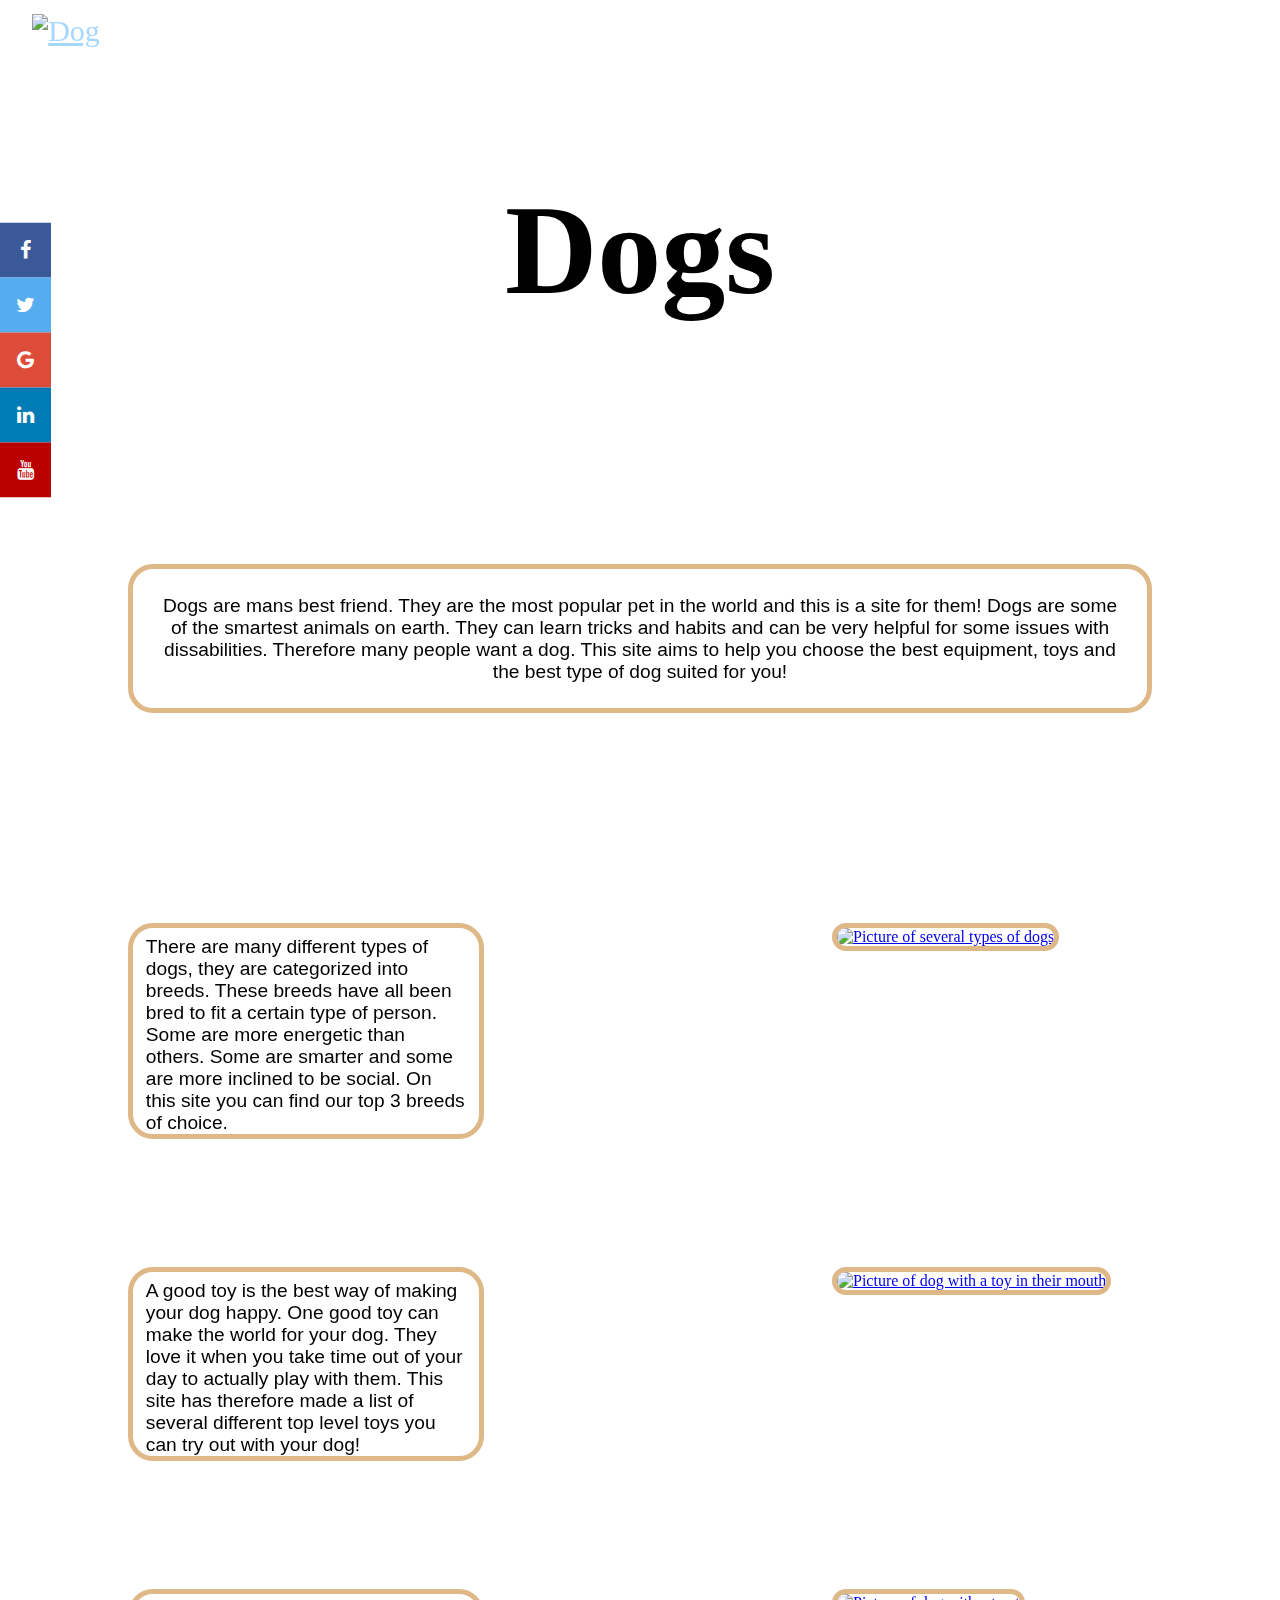
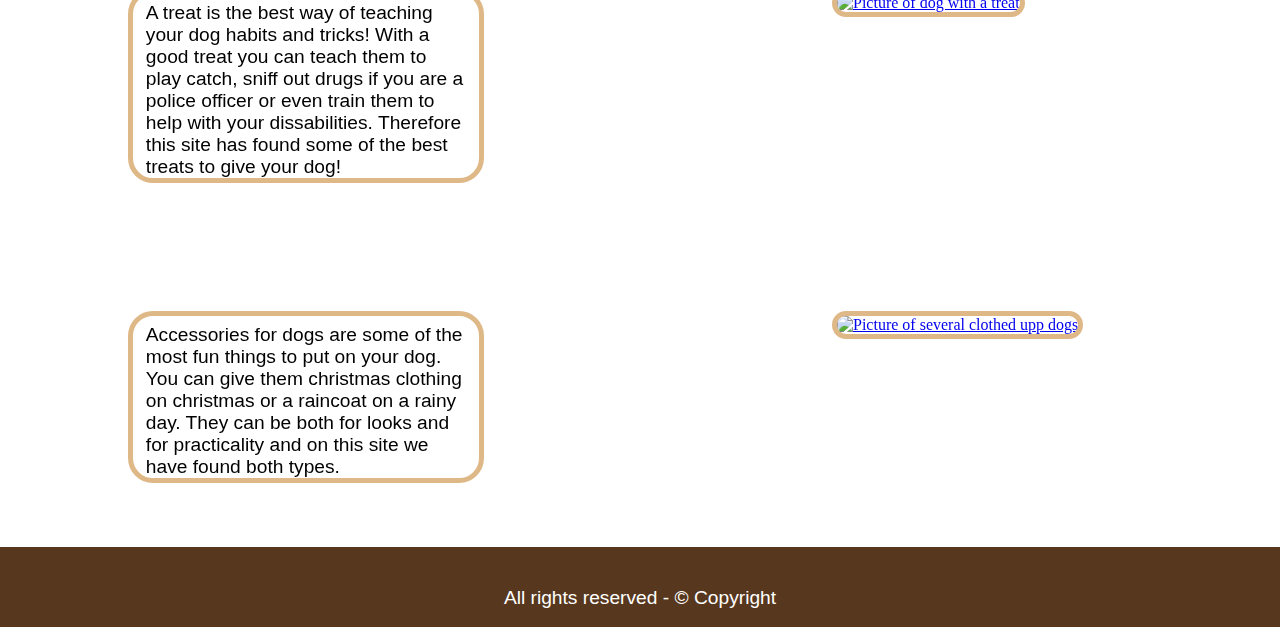
==== commit 944c73ab: "Add files via upload" ====
--- a/Standard Website/tab1.html
+++ b/Standard Website/tab1.html
@@ -20,7 +20,7 @@
             <nav class="mainmenu">
        
         <ul class="navbar">
-
+        <div class="navbarfix">
             <li>
                 <a class="navbar" href="tab1.html">
                     <div class="logoimage">
@@ -32,13 +32,14 @@
                     </div>
                 </a> 
             </li>
-            <div class="navbarfix">
+            <div class="navbarfix2">
             <li><a href="tab3.html">Dog breeds</a></li>
             <li><a href="tab2.html">Toys</a></li>
             <li><a href="tab5.html">Food</a></li>
             <li><a href="tab6.html">Accessories</a></li>
             <li><a href="tab4.html">Contact us</a></li>
-            </div>
+        </div>
+        </div>
         </ul>
         <!--This is an unordered list (no numbers)--> 
         
@@ -133,4 +134,4 @@
  text and images, you can have different types of text and sort them with one line 
  of code instead of doing it all seperatively-->
 <!--All the classes are different css scripts-->
-</html>
+</html>--- a/Standard Website/navigation.css
+++ b/Standard Website/navigation.css
@@ -1,33 +1,52 @@
-body{
+* {
     margin: 0;
-    padding: 0;
-}
-
-
+  }
+  html, body {
+    height: 100%;
+  }
+
+  p {
+      font-family:'Gill Sans', 'Gill Sans MT', Calibri, 'Trebuchet MS', sans-serif;
+      font-size: larger;
+  }
+  
+  .wrapper:after {
+    content: "";
+    display: block;
+  }
 
 .normalized {
-    padding-left: 2%;
-    padding-right: 2%;
-    margin-left: 5%;
+    padding-right: 1%;
+    padding-top: 8px;
+    padding-left: 1%;
+    margin-left: 10%;
+    margin-right: 0%;
     margin-top: 10%;
-    width: 30%;
+    width: 25%;
     float:left;
     border: 5px solid burlywood;
     background-color: white;
     border-radius: 25px;
 }
+.page1fix {
+    display: flex;
+    flex-direction: row;
+    justify-content: space-between;
+    margin: 0;
+    padding: 0
+}
+.related-div {
+    margin-top: 10%;
+    margin-left: 0%;
+    float: right;
+    margin-right: 5%;
+    width: 30%;
+}
+
 .related-image {
-    left: 100px;
-    width: 40%;
-    position: relative;
-    margin-top: 5%;
+    width: 100%;
     border: 5px solid burlywood;
     border-radius: 25px;
-}
-.normalized-right {
-    width: 100px;
-    float: right;
-    padding: 8px;;
 }
 
 .coloured-border{
@@ -40,6 +59,7 @@
     margin-left: 10%;
     margin-right: 10%;
     margin-top: 5%;
+    margin-bottom: 5%;
     padding: 2%;
     border: 5px solid burlywood;
     background-color: white;
@@ -56,20 +76,8 @@
     background-color: white;
     border-radius: 25px;
 }
-.parallax {
-    /* The image used */
-    background-image: url("https://static01.nyt.com/images/2022/05/10/science/28DOGS-BEHAVIOR1/28DOGS-BEHAVIOR1-videoSixteenByNine3000.jpg");
-  
-    min-height: 500px;
-  
-    /* Create the parallax scrolling effect */
-    background-attachment: fixed;
-    background-position: center;
-    background-repeat: no-repeat;
-    background-size: cover;
-
-  }
-
+
+/* Uses the same code as the titlecards but is used for other things and has other images, thus it needs to be different lines of codes.*/
   .centeredimage1 {
     background-image: url("https://www.mundoperros.es/wp-content/uploads/2019/03/tres-labradores-de-color-negro-sentados-en-un-puente.jpg");
     background-size: cover;
@@ -97,7 +105,7 @@
     margin-top: 5%;
     background-position: center;
   }
-
+/* The title-card and semitransparent text CSS for every page*/
   .image-container {
         background-image: url("https://static1.makeuseofimages.com/wordpress/wp-content/uploads/2013/05/puppy-dog-adoption-finder-cute-websites-featured.jpg?q=50&fit=contain&w=960&h=480&dpr=1.5");
         background-size: cover;
@@ -131,6 +139,13 @@
     background-size: cover;
     position: relative; /* Needed to position the cutout text in the middle of the image */
     height: 500px; /* Some height */
+  }
+
+  .image-container6 {
+      background-image: url("https://c.tenor.com/qEp1RXAIc1wAAAAC/dog-call.gif");
+      background-size: cover;
+      position: relative;
+      height: 500px;
   }
 
   .text {
@@ -150,17 +165,30 @@
     background-attachment: fixed;
   }
 
-
+  /*footer*/
 .footer {
-      margin-top: 10%;
-      padding-top: 40px;
-      text-align: center;
-      background-color: rgb(87, 55, 30);
-      width: 100;
-      height: 40px;
-      color: white;
-  }
-  
+    padding-top: 40px;
+    margin-top: 5%;
+    text-align: center;
+    background-color: rgb(87, 55, 30);
+    width: 100;
+    height: 40px;
+    color: white;
+    position: sticky;
+}
+/* a second footer for tab4, it breaks otherwise since the contents of that page doesnt really cover any physical space on the tab, which just makes the first footer not work*/
+.footer2{
+    padding-top: 40px;
+    margin-top: 20%;
+    text-align: center;
+    background-color: rgb(87, 55, 30);
+    width: 100;
+    height: 40px;
+    color: white;
+    position: sticky;
+}
+
+/* Background */
 
 .bodystyling{
     background-image: url(https://media.istockphoto.com/photos/white-paper-background-picture-id1040425512?b=1&k=20&m=1040425512&s=170667a&w=0&h=mo6rWtHjzwQCJuwcBjRBzPuSzvZ-iDWqpAHDDrXETOg=);
@@ -168,21 +196,12 @@
     
 }
 
-.bodystyling2{
-    background-image: url(https://media.istockphoto.com/photos/white-paper-background-picture-id1040425512?b=1&k=20&m=1040425512&s=170667a&w=0&h=mo6rWtHjzwQCJuwcBjRBzPuSzvZ-iDWqpAHDDrXETOg=);
-    background-size: cover
-}
-
-.bodystyling3{
-    background-image: url(https://media.istockphoto.com/photos/white-paper-background-picture-id1040425512?b=1&k=20&m=1040425512&s=170667a&w=0&h=mo6rWtHjzwQCJuwcBjRBzPuSzvZ-iDWqpAHDDrXETOg=);
-    background-size: cover
-}
-
-.bodystyling4{
-    background-image: url(https://media.istockphoto.com/photos/white-paper-background-picture-id1040425512?b=1&k=20&m=1040425512&s=170667a&w=0&h=mo6rWtHjzwQCJuwcBjRBzPuSzvZ-iDWqpAHDDrXETOg=);
-    background-size: cover
-}
-
+.bodystyling2 {
+    background-color: rgb(252, 221, 181);
+    background-size: cover;
+}
+
+/* item lineupps/store CSS*/
 
 .items img {
   border: 0px solid #ddd;
@@ -243,10 +262,11 @@
   float: right;
 }
 
+/*navigationbar CSS*/
+
 .logoimage {
-    width: 50px;
-    height: 50px;
-    border-radius: 50%;
+    width: 100px;
+    height: 100px;
     overflow: hidden;
 }
 
@@ -254,10 +274,9 @@
     list-style-type: none;
     margin: 0;
     padding: 0;
-    background-color: rgb(153, 104, 64);
+    background-color: transparent;
     width: 100;
     overflow: hidden;
-    border: 0px solid#555;
 }
 .navbar li {
     float: left;
@@ -271,14 +290,79 @@
     color: rgb(255, 255, 255);
     padding: 14px 16px;
     text-decoration: none;
-    font-size: 40px;
+    font-size: 30px;
     /*this all makes the clickable text turn into clickable blocks*/
 }
 
 .navbar li a:hover{
-color: rgb(0, 0, 0);
-/*background colour is the colour of the boxes, while color is the colour of the text*/
-}
+color: rgb(166, 215, 255);
+text-decoration: underline;
+}
+
+.navbarfix {
+    float: left;
+    border-right: rgb(255, 255, 255) solid 2px;
+    border-bottom: rgb(255, 255, 255) solid 2px;
+    width: 60%;
+}
+
+.navbarfix2 {
+padding-top: 30px;
+}
+
+/* Here begins the social media stuff, sticky bar and the actual contact us page CSS*/
+
+/* Fixed/sticky icon bar (vertically aligned 50% from the top of the screen) */
+.icon-bar {
+    position: fixed;
+    top: 40%;
+    -webkit-transform: translateY(-50%);
+    -ms-transform: translateY(-50%);
+    transform: translateY(-50%);
+  }
+  
+  /* Style the icon bar links */
+  .icon-bar a {
+    display: block;
+    text-align: center;
+    padding: 16px;
+    transition: all 0.3s ease;
+    color: white;
+    font-size: 20px;
+  }
+  
+  /* Style the social media icons with color, if you want */
+  .icon-bar a:hover {
+    background-color: #000;
+  }
+  
+  .facebook {
+    background: #3B5998;
+    color: white;
+  }
+  
+  .twitter {
+    background: #55ACEE;
+    color: white;
+  }
+  
+  .google {
+    background: #dd4b39;
+    color: white;
+  }
+  
+  .linkedin {
+    background: #007bb5;
+    color: white;
+  }
+  
+  .youtube {
+    background: #bb0000;
+    color: white;
+  }
+
+  /* Contact us page CSS*/
+
 
 .socials body {
     margin:0;
@@ -289,8 +373,8 @@
   }
   
   .socials ul {
-    position:absolute;
-    top:50%;
+    position: absolute;
+    top: 80%;
     left:50%;
     transform:translate(-50%, -50%);
     display:flex;
@@ -327,7 +411,7 @@
     display:block;
     width:210px;
     height:80px;
-    background: #fff;
+    background: burlywood;
     text-align:left;
     padding-left: 20px;
     transform: rotate(-30deg) skew(25deg) translate(0,0);
@@ -341,7 +425,7 @@
     left:-20px;
     height:100%;
     width:20px;
-    background: #b1b1b1;
+    background: rgb(207, 172, 127);
     transform: .5s;
     transform: rotate(0deg) skewY(-45deg);
   }
@@ -352,7 +436,7 @@
     left:-10px;
     height:20px;
     width:100%;
-    background: #b1b1b1;
+    background: rgb(207, 172, 127);
     transform: .5s;
     transform: rotate(0deg) skewX(-45deg);
   }
@@ -363,11 +447,11 @@
   }
   
   .socials ul li:hover .fa {
-    color:#fff;
+    color: burlywood
   }
   
   .socials ul li:hover span {
-    color:#fff;
+    color:burlywood
   }
   
   .socials ul li:hover:nth-child(1) a{
@@ -408,4 +492,4 @@
   }
   .socials ul li:hover:nth-child(4) a:after{
     background: #e46880;
-  }
+  }